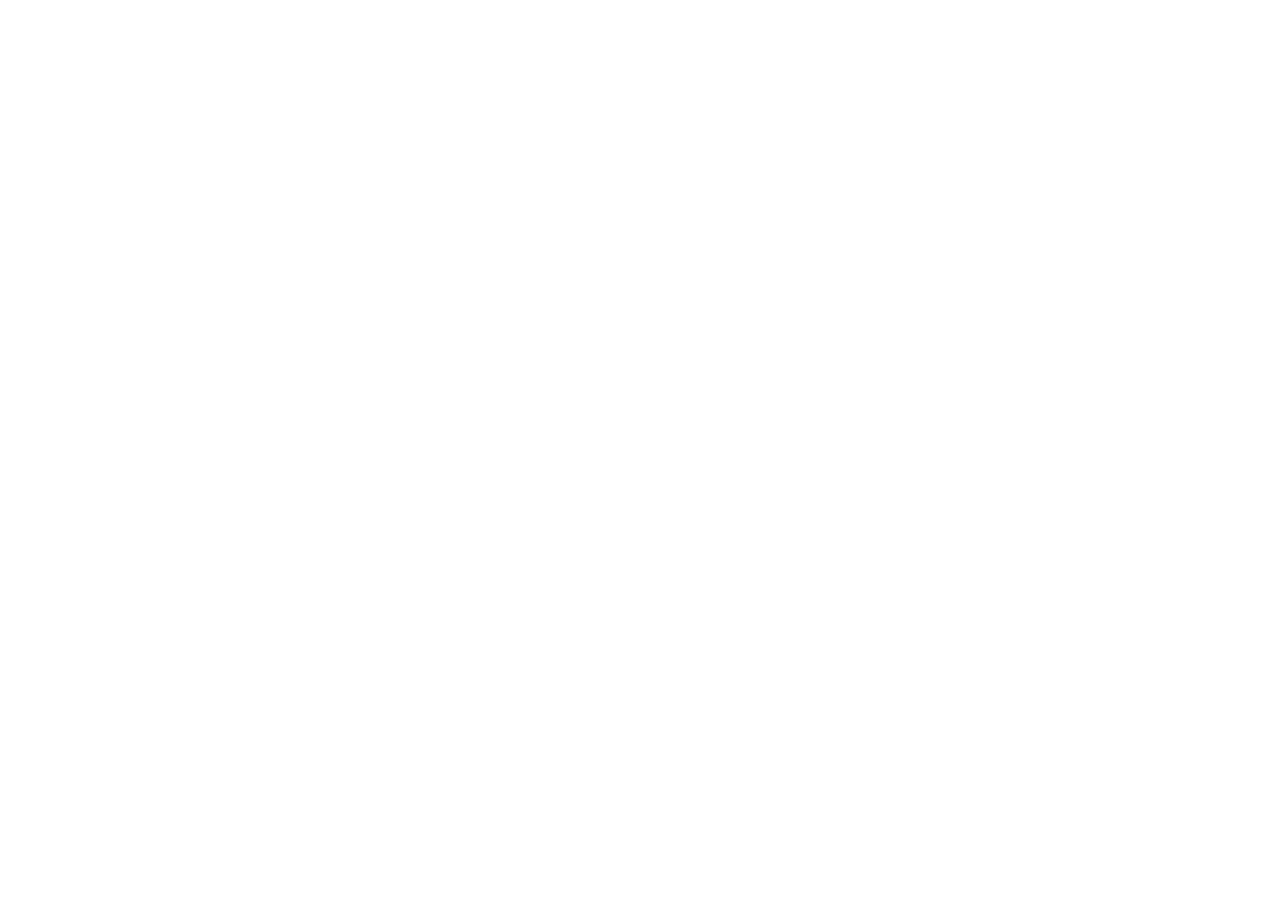
==== test/index.html @ 682a109a "modify dist & remove useless code" ====
<!DOCTYPE html>
<html lang="zh-cmns-Hans">
<head>
	<meta charset="UTF-8">
	<title>Validator</title>

	<link rel="stylesheet" href="mocha.css">
</head>
<body>

	<form style="display:none;">
		<input name="name" type="text" data-validator="name">
		<input name="email" type="email" data-validator="email">
	</form>
	
	<div id="mocha"></div>

	<script src="jquery.js"></script>
	<script src="validator.js"></script>
	<script src="mocha.js"></script>
	<script src="chai.js"></script>
	<script src="test.js"></script>
</body>
</html>
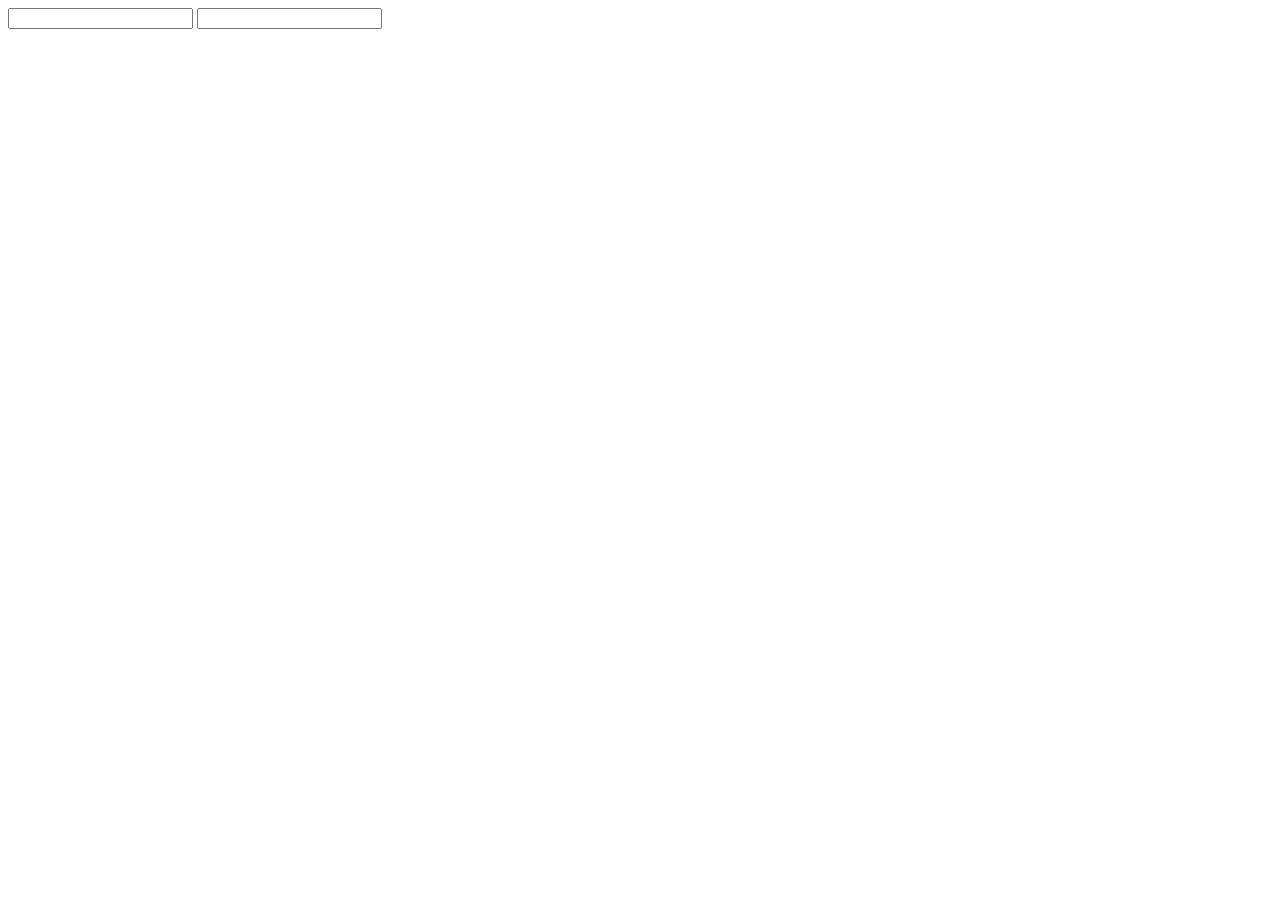
==== commit 84885bf1: "rewrite with coffee, and rewrite test" ====
--- a/test/index.html
+++ b/test/index.html
@@ -8,17 +8,17 @@
 </head>
 <body>
 
-	<form style="display:none;">
-		<input name="name" type="text" data-validator="name">
-		<input name="email" type="email" data-validator="email">
+	<form>
+		<input name="name" type="text" name="name">
+		<input name="email" type="email" name="email">
 	</form>
 	
 	<div id="mocha"></div>
 
 	<script src="jquery.js"></script>
-	<script src="validator.js"></script>
+	<script src="../validator.js"></script>
 	<script src="mocha.js"></script>
 	<script src="chai.js"></script>
-	<script src="test.js"></script>
+	<script src="test.js"></script
 </body>
 </html>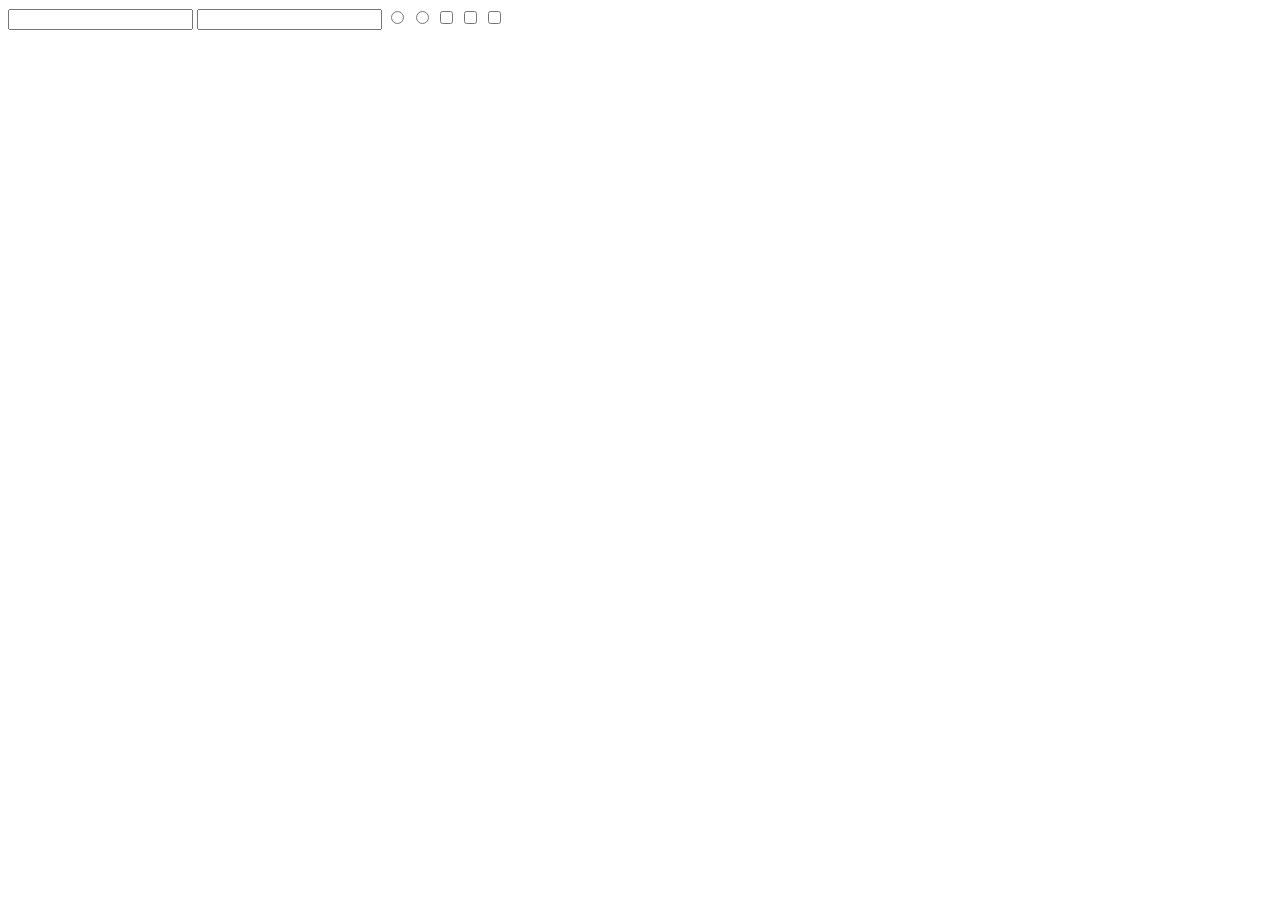
==== commit ac585bf6: "refactor" ====
--- a/test/index.html
+++ b/test/index.html
@@ -8,9 +8,17 @@
 </head>
 <body>
 
-	<form>
-		<input name="name" type="text" name="name">
-		<input name="email" type="email" name="email">
+	<form id="required-form">
+		<input type="text" data-validator="username" data-rules="required">
+
+		<input type="email" data-validator="email" data-rules="required email">
+
+		<input type="radio" data-validator="gender" data-rules="radio" value="male">
+		<input type="radio" data-validator="gender" value="female">
+
+		<input type="checkbox" data-validator="favorite" data-rules="checkbox" value="basketball">
+		<input type="checkbox" data-validator="favorite" value="soccer">
+		<input type="checkbox" data-validator="favorite" value="football">
 	</form>
 	
 	<div id="mocha"></div>
@@ -19,6 +27,6 @@
 	<script src="../validator.js"></script>
 	<script src="mocha.js"></script>
 	<script src="chai.js"></script>
-	<script src="test.js"></script
+	<script src="test.js"></script>
 </body>
 </html>